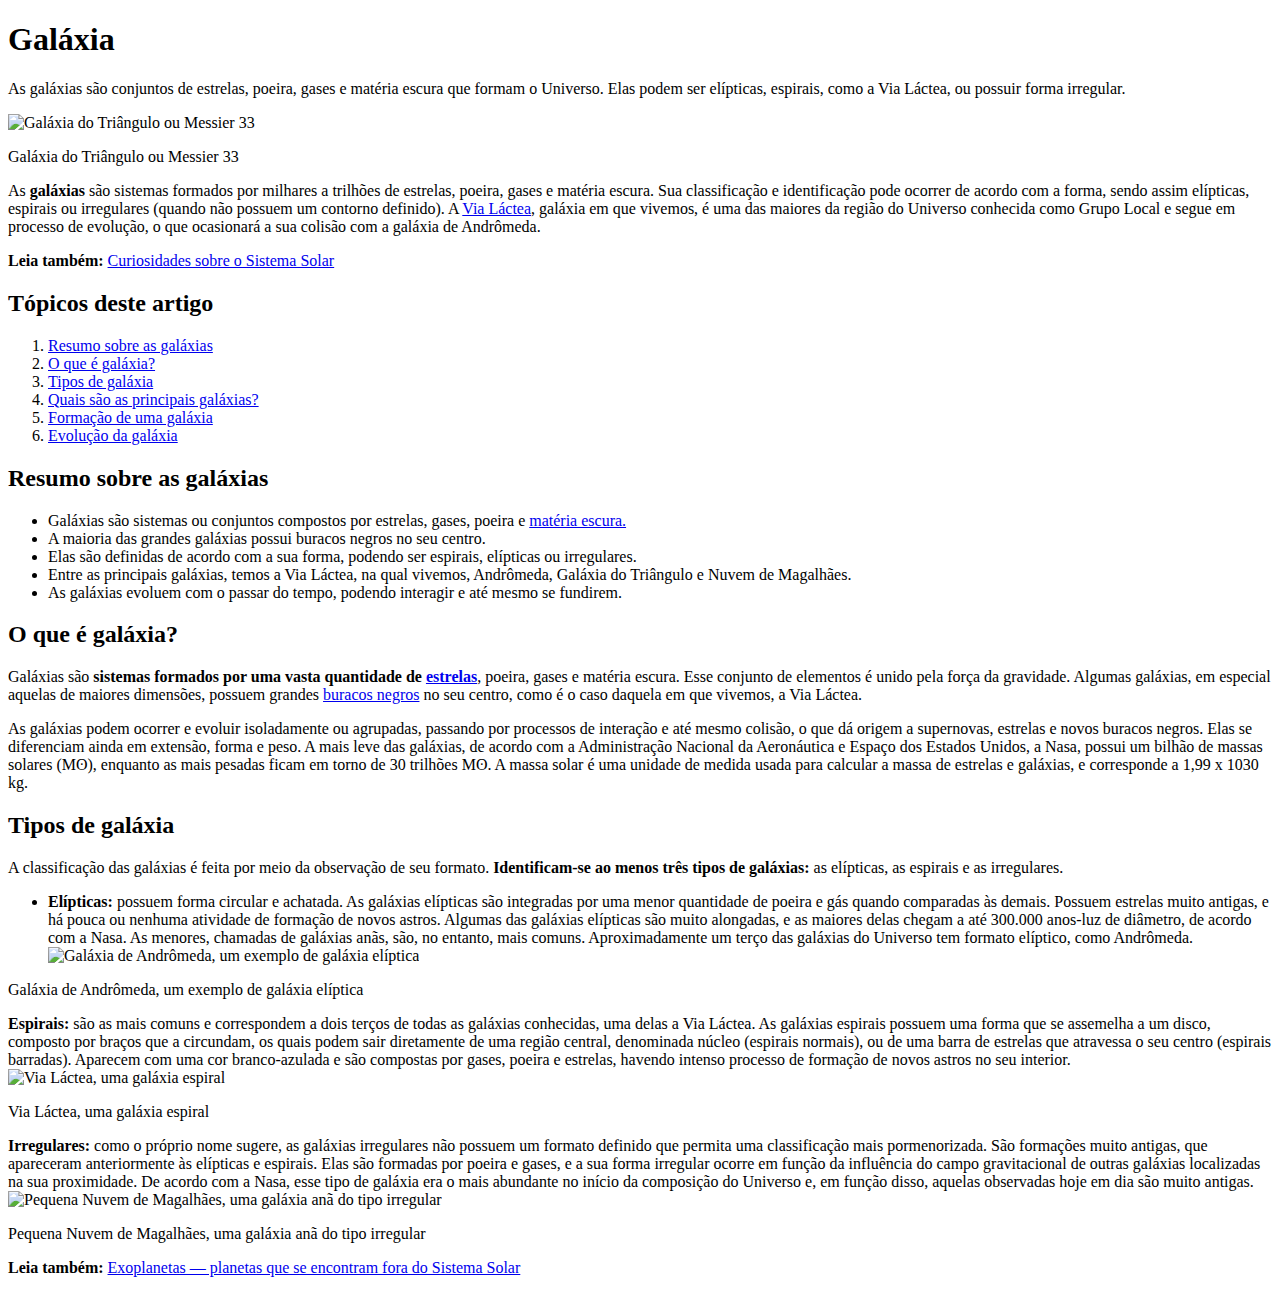
==== index.html @ 1583db10 "Edicao Pagina" ====
<!DOCTYPE html>
<html lang="en">
<head>
    <meta charset="UTF-8">
    <meta http-equiv="X-UA-Compatible" content="IE=edge">
    <meta name="viewport" content="width=device-width, initial-scale=1.0">
    <title>Galáxia: o que é, tipos, formação, evolução - Brasil Escola</title>
</head>
<body>
    <h1>
        Galáxia
    </h1>
    <p>
        As galáxias são conjuntos de estrelas, poeira, gases e matéria escura que formam o Universo. Elas podem ser elípticas, espirais, como a Via Láctea, ou possuir forma irregular.
    </p>
    <img src="https://s5.static.brasilescola.uol.com.br/be/2021/09/galaxia-do-triangulo.jpg" alt="Galáxia do Triângulo ou Messier 33">
    <p>
        Galáxia do Triângulo ou Messier 33
    </p>
    <p>
        As <b>galáxias</b> são sistemas formados por milhares a trilhões de estrelas, poeira, gases e matéria escura. Sua classificação e identificação pode ocorrer de acordo com a forma, sendo assim elípticas, espirais ou irregulares (quando não possuem um contorno definido). A <a href="https://brasilescola.uol.com.br/geografia/via-lactea.htm">Via Láctea</a>, galáxia em que vivemos, é uma das maiores da região do Universo conhecida como Grupo Local e segue em processo de evolução, o que ocasionará a sua colisão com a galáxia de Andrômeda.
    </p>
    <P>
        <b>Leia também: </b><a href="https://brasilescola.uol.com.br/fisica/curiosidades-sobre-sistema-solar.htm">Curiosidades sobre o Sistema Solar</a>
    </P>
    <h2>
        Tópicos deste artigo
    </h2>
    <ol>
        <li><a href="https://brasilescola.uol.com.br/geografia/galaxia.htm#Resumo+sobre+as+gal%C3%A1xias">Resumo sobre as galáxias</a></li>
        <li><a href="https://brasilescola.uol.com.br/geografia/galaxia.htm#O+que+%C3%A9+gal%C3%A1xia%3F">O que é galáxia?</a></li>
        <li><a href="https://brasilescola.uol.com.br/geografia/galaxia.htm#Tipos+de+gal%C3%A1xia+">Tipos de galáxia</a></li>
        <li><a href="https://brasilescola.uol.com.br/geografia/galaxia.htm#Quais+s%C3%A3o+as+principais+gal%C3%A1xias%3F">Quais são as principais galáxias?</a></li>
        <li><a href="https://brasilescola.uol.com.br/geografia/galaxia.htm#Forma%C3%A7%C3%A3o+de+uma+gal%C3%A1xia">Formação de uma galáxia</a></li>
        <li><a href="https://brasilescola.uol.com.br/geografia/galaxia.htm#Evolu%C3%A7%C3%A3o+da+gal%C3%A1xia+">Evolução da galáxia</a></li>
    </ol>
    <h2>
        Resumo sobre as galáxias
    </h2>
    <ul>
        <li>Galáxias são sistemas ou conjuntos compostos por estrelas, gases, poeira e <a href="https://brasilescola.uol.com.br/o-que-e/fisica/o-que-e-materia-escura.htm">matéria escura.</a></li>
        <li>A maioria das grandes galáxias possui buracos negros no seu centro.</li>
        <li>Elas são definidas de acordo com a sua forma, podendo ser espirais, elípticas ou irregulares.</li>
        <li>Entre as principais galáxias, temos a Via Láctea, na qual vivemos, Andrômeda, Galáxia do Triângulo e Nuvem de Magalhães.</li>
        <li>As galáxias evoluem com o passar do tempo, podendo interagir e até mesmo se fundirem.</li>
    </ul>
    <h2>
        O que é galáxia?
    </h2>
    <p>
        Galáxias são <b>sistemas formados por uma vasta quantidade de <a href="https://brasilescola.uol.com.br/o-que-e/fisica/o-que-sao-estrelas.htm">estrelas</a></b>, poeira, gases e matéria escura. Esse conjunto de elementos é unido pela força da gravidade. Algumas galáxias, em especial aquelas de maiores dimensões, possuem grandes <a href="https://brasilescola.uol.com.br/o-que-e/fisica/o-que-sao-buracos-negros.htm">buracos negros</a> no seu centro, como é o caso daquela em que vivemos, a Via Láctea.
    </p>
    <p>
        As galáxias podem ocorrer e evoluir isoladamente ou agrupadas, passando por processos de interação e até mesmo colisão, o que dá origem a supernovas, estrelas e novos buracos negros. Elas se diferenciam ainda em extensão, forma e peso. A mais leve das galáxias, de acordo com a Administração Nacional da Aeronáutica e Espaço dos Estados Unidos, a Nasa, possui um bilhão de massas solares (Мʘ), enquanto as mais pesadas ficam em torno de 30 trilhões Мʘ. A massa solar é uma unidade de medida usada para calcular a massa de estrelas e galáxias, e corresponde a 1,99 x 1030 kg.
    </p>
    <h2>
        Tipos de galáxia
    </h2>
    <p>
        A classificação das galáxias é feita por meio da observação de seu formato. <b>Identificam-se ao menos três tipos de galáxias:</b> as elípticas, as espirais e as irregulares.
    </p>
    <ul>
        <li><b>Elípticas:</b> possuem forma circular e achatada. As galáxias elípticas são integradas por uma menor quantidade de poeira e gás quando comparadas às demais. Possuem estrelas muito antigas, e há pouca ou nenhuma atividade de formação de novos astros. Algumas das galáxias elípticas são muito alongadas, e as maiores delas chegam a até 300.000 anos-luz de diâmetro, de acordo com a Nasa. As menores, chamadas de galáxias anãs, são, no entanto, mais comuns. Aproximadamente um terço das galáxias do Universo tem formato elíptico, como Andrômeda.
        </li>
        <img src="https://s1.static.brasilescola.uol.com.br/be/2021/09/galaxia-andromeda.jpg" alt="Galáxia de Andrômeda, um exemplo de galáxia elíptica">
    </ul>
    <p>
        Galáxia de Andrômeda, um exemplo de galáxia elíptica
    </p>
    <li>
        <b>Espirais:</b> são as mais comuns e correspondem a dois terços de todas as galáxias conhecidas, uma delas a Via Láctea. As galáxias espirais possuem uma forma que se assemelha a um disco, composto por braços que a circundam, os quais podem sair diretamente de uma região central, denominada núcleo (espirais normais), ou de uma barra de estrelas que atravessa o seu centro (espirais barradas). Aparecem com uma cor branco-azulada e são compostas por gases, poeira e estrelas, havendo intenso processo de formação de novos astros no seu interior.
    </li>
    <img src="https://s3.static.brasilescola.uol.com.br/be/2021/09/via-lactea.jpg" alt="Via Láctea, uma galáxia espiral">
</ul>
<p>
    Via Láctea, uma galáxia espiral
</p>
<li>
    <b>Irregulares:</b> como o próprio nome sugere, as galáxias irregulares não possuem um formato definido que permita uma classificação mais pormenorizada. São formações muito antigas, que apareceram anteriormente às elípticas e espirais. Elas são formadas por poeira e gases, e a sua forma irregular ocorre em função da influência do campo gravitacional de outras galáxias localizadas na sua proximidade. De acordo com a Nasa, esse tipo de galáxia era o mais abundante no início da composição do Universo e, em função disso, aquelas observadas hoje em dia são muito antigas.
</li>
<img src="https://s2.static.brasilescola.uol.com.br/be/2021/09/nuvem-de-magalhaes.jpg" alt="Pequena Nuvem de Magalhães, uma galáxia anã do tipo irregular">
</ul>
<p>
    Pequena Nuvem de Magalhães, uma galáxia anã do tipo irregular
</p>
<p>
    <b>Leia também: </b><a href="https://brasilescola.uol.com.br/geografia/exoplanetas.htm">Exoplanetas — planetas que se encontram fora do Sistema Solar</a>
</p>
</body>
</html>
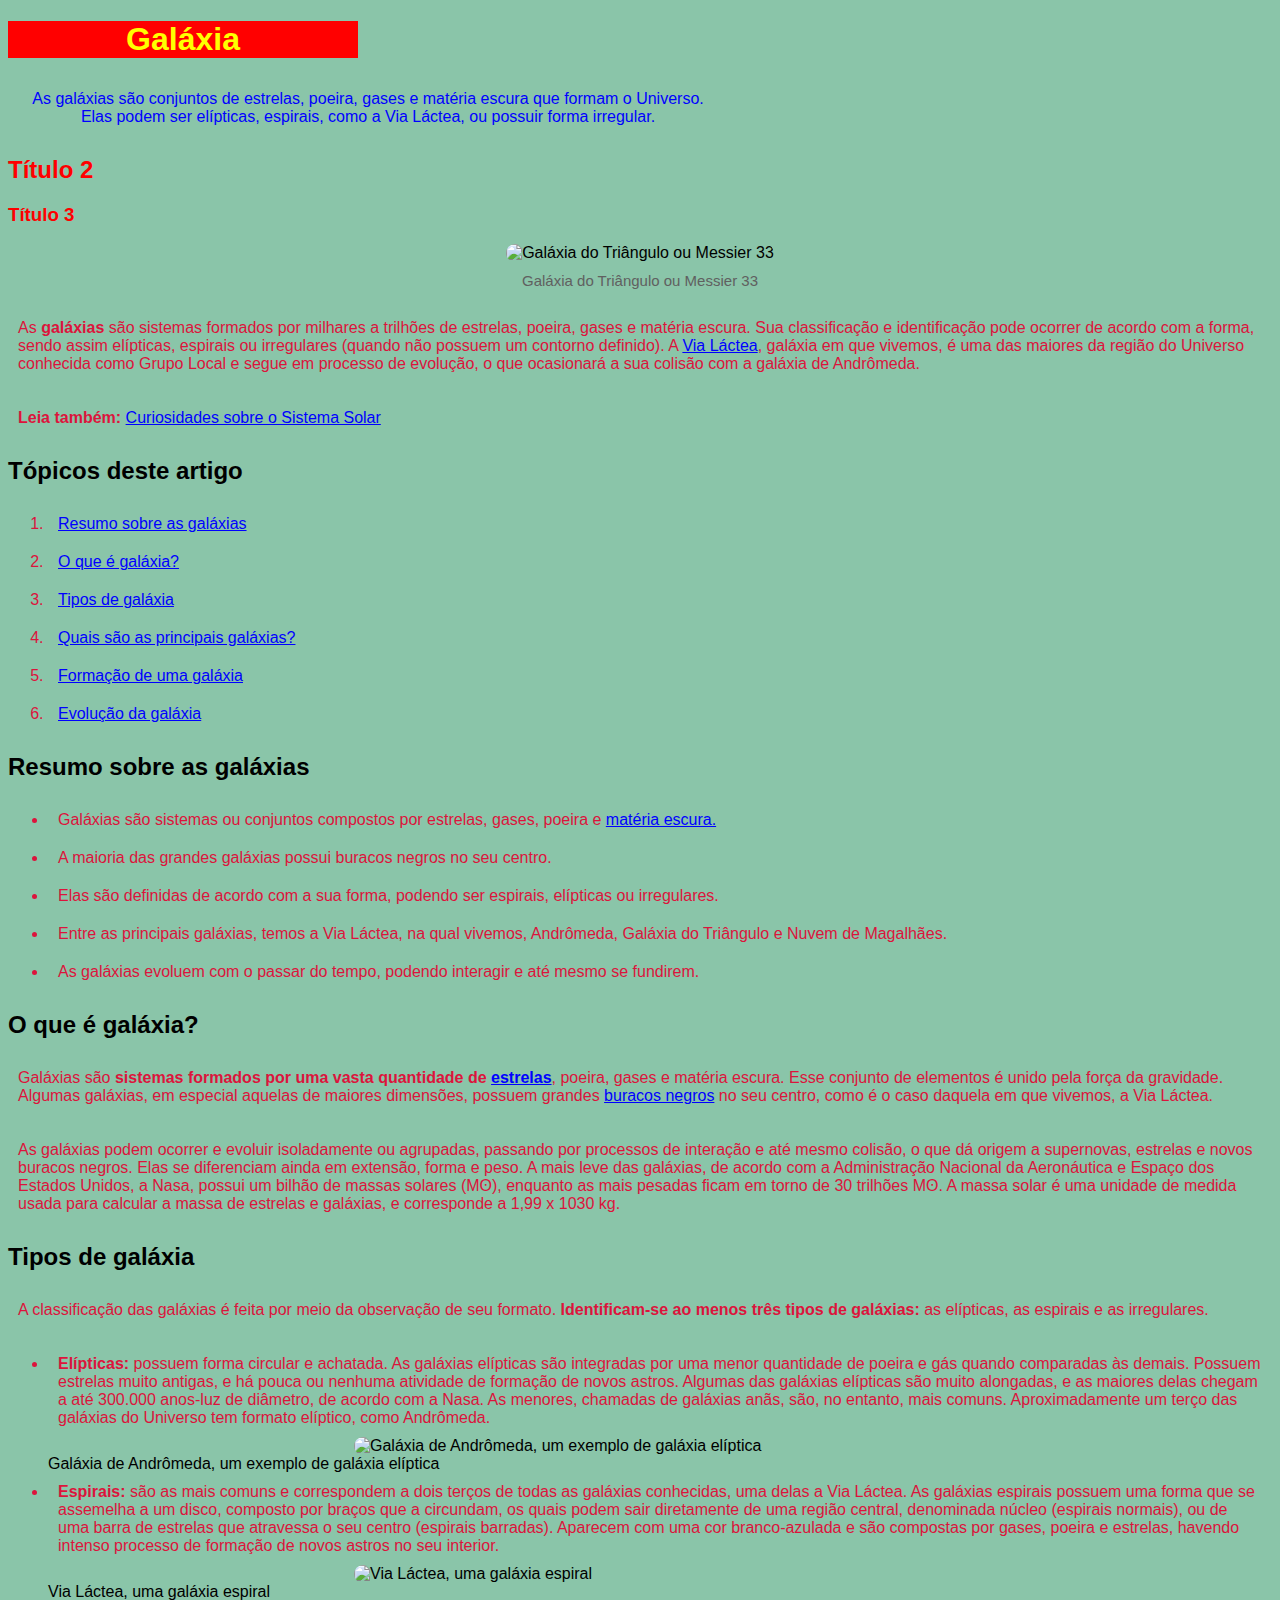
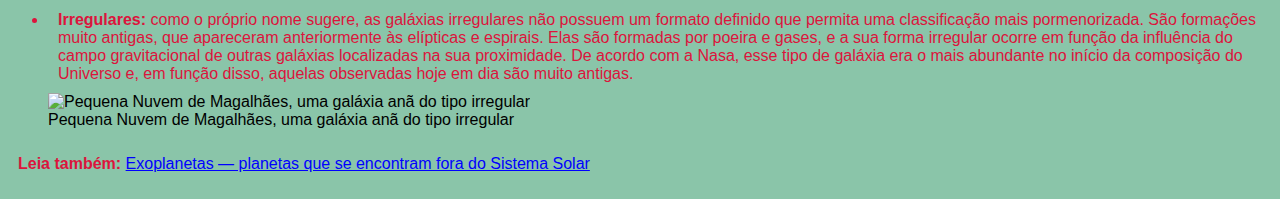
==== commit de5366bd: "Style" ====
--- a/index.html
+++ b/index.html
@@ -1,90 +1,167 @@
 <!DOCTYPE html>
 <html lang="en">
+
 <head>
     <meta charset="UTF-8">
     <meta http-equiv="X-UA-Compatible" content="IE=edge">
     <meta name="viewport" content="width=device-width, initial-scale=1.0">
+    <link rel="stylesheet" href="style.css">
     <title>Galáxia: o que é, tipos, formação, evolução - Brasil Escola</title>
 </head>
+<style>
+    p,
+    li {
+        color: crimson;
+        padding: 10px 10px 10px 10px;
+    }
+
+    a {
+        color: blue;
+    }
+
+    .imagem {
+        display: block;
+        margin-left: auto;
+        margin-right: auto;
+        width: 50%;
+        border-radius: 40px;
+    }
+
+    /*li {
+        color: green;
+        }*/
+</style>
+
 <body>
-    <h1>
+    <h1 style="color: yellow; background-color: red; width: 350px; text-align: center;">
         Galáxia
     </h1>
+    <p style="color: blue; width: 700px; text-align: center;">
+        As galáxias são conjuntos de estrelas, poeira, gases e matéria escura que formam o Universo. Elas podem ser
+        elípticas, espirais, como a Via Láctea, ou possuir forma irregular.
+    </p>
+    <div style="color: red;">
+        <h2>Título 2</h2>
+        <h3>Título 3</h3>
+    </div>
+
+    <div id="img-legend">
+        <img src="https://s5.static.brasilescola.uol.com.br/be/2021/09/galaxia-do-triangulo.jpg"
+            alt="Galáxia do Triângulo ou Messier 33">
+        <figcaption> Galáxia do Triângulo ou Messier 33 </figcaption>
+    </div>
     <p>
-        As galáxias são conjuntos de estrelas, poeira, gases e matéria escura que formam o Universo. Elas podem ser elípticas, espirais, como a Via Láctea, ou possuir forma irregular.
-    </p>
-    <img src="https://s5.static.brasilescola.uol.com.br/be/2021/09/galaxia-do-triangulo.jpg" alt="Galáxia do Triângulo ou Messier 33">
-    <p>
-        Galáxia do Triângulo ou Messier 33
-    </p>
-    <p>
-        As <b>galáxias</b> são sistemas formados por milhares a trilhões de estrelas, poeira, gases e matéria escura. Sua classificação e identificação pode ocorrer de acordo com a forma, sendo assim elípticas, espirais ou irregulares (quando não possuem um contorno definido). A <a href="https://brasilescola.uol.com.br/geografia/via-lactea.htm">Via Láctea</a>, galáxia em que vivemos, é uma das maiores da região do Universo conhecida como Grupo Local e segue em processo de evolução, o que ocasionará a sua colisão com a galáxia de Andrômeda.
+        As <b>galáxias</b> são sistemas formados por milhares a trilhões de estrelas, poeira, gases e matéria escura.
+        Sua classificação e identificação pode ocorrer de acordo com a forma, sendo assim elípticas, espirais ou
+        irregulares (quando não possuem um contorno definido). A <a
+            href="https://brasilescola.uol.com.br/geografia/via-lactea.htm">Via Láctea</a>, galáxia em que vivemos, é
+        uma das maiores da região do Universo conhecida como Grupo Local e segue em processo de evolução, o que
+        ocasionará a sua colisão com a galáxia de Andrômeda.
     </p>
     <P>
-        <b>Leia também: </b><a href="https://brasilescola.uol.com.br/fisica/curiosidades-sobre-sistema-solar.htm">Curiosidades sobre o Sistema Solar</a>
+        <b>Leia também: </b><a
+            href="https://brasilescola.uol.com.br/fisica/curiosidades-sobre-sistema-solar.htm">Curiosidades sobre o
+            Sistema Solar</a>
     </P>
     <h2>
         Tópicos deste artigo
     </h2>
     <ol>
-        <li><a href="https://brasilescola.uol.com.br/geografia/galaxia.htm#Resumo+sobre+as+gal%C3%A1xias">Resumo sobre as galáxias</a></li>
-        <li><a href="https://brasilescola.uol.com.br/geografia/galaxia.htm#O+que+%C3%A9+gal%C3%A1xia%3F">O que é galáxia?</a></li>
-        <li><a href="https://brasilescola.uol.com.br/geografia/galaxia.htm#Tipos+de+gal%C3%A1xia+">Tipos de galáxia</a></li>
-        <li><a href="https://brasilescola.uol.com.br/geografia/galaxia.htm#Quais+s%C3%A3o+as+principais+gal%C3%A1xias%3F">Quais são as principais galáxias?</a></li>
-        <li><a href="https://brasilescola.uol.com.br/geografia/galaxia.htm#Forma%C3%A7%C3%A3o+de+uma+gal%C3%A1xia">Formação de uma galáxia</a></li>
-        <li><a href="https://brasilescola.uol.com.br/geografia/galaxia.htm#Evolu%C3%A7%C3%A3o+da+gal%C3%A1xia+">Evolução da galáxia</a></li>
+        <li><a href="https://brasilescola.uol.com.br/geografia/galaxia.htm#Resumo+sobre+as+gal%C3%A1xias">Resumo sobre
+                as galáxias</a></li>
+        <li><a href="https://brasilescola.uol.com.br/geografia/galaxia.htm#O+que+%C3%A9+gal%C3%A1xia%3F">O que é
+                galáxia?</a></li>
+        <li><a href="https://brasilescola.uol.com.br/geografia/galaxia.htm#Tipos+de+gal%C3%A1xia+">Tipos de galáxia</a>
+        </li>
+        <li><a
+                href="https://brasilescola.uol.com.br/geografia/galaxia.htm#Quais+s%C3%A3o+as+principais+gal%C3%A1xias%3F">Quais
+                são as principais galáxias?</a></li>
+        <li><a href="https://brasilescola.uol.com.br/geografia/galaxia.htm#Forma%C3%A7%C3%A3o+de+uma+gal%C3%A1xia">Formação
+                de uma galáxia</a></li>
+        <li><a href="https://brasilescola.uol.com.br/geografia/galaxia.htm#Evolu%C3%A7%C3%A3o+da+gal%C3%A1xia+">Evolução
+                da galáxia</a></li>
     </ol>
     <h2>
         Resumo sobre as galáxias
     </h2>
     <ul>
-        <li>Galáxias são sistemas ou conjuntos compostos por estrelas, gases, poeira e <a href="https://brasilescola.uol.com.br/o-que-e/fisica/o-que-e-materia-escura.htm">matéria escura.</a></li>
+        <li>Galáxias são sistemas ou conjuntos compostos por estrelas, gases, poeira e <a
+                href="https://brasilescola.uol.com.br/o-que-e/fisica/o-que-e-materia-escura.htm">matéria escura.</a>
+        </li>
         <li>A maioria das grandes galáxias possui buracos negros no seu centro.</li>
         <li>Elas são definidas de acordo com a sua forma, podendo ser espirais, elípticas ou irregulares.</li>
-        <li>Entre as principais galáxias, temos a Via Láctea, na qual vivemos, Andrômeda, Galáxia do Triângulo e Nuvem de Magalhães.</li>
+        <li>Entre as principais galáxias, temos a Via Láctea, na qual vivemos, Andrômeda, Galáxia do Triângulo e Nuvem
+            de Magalhães.</li>
         <li>As galáxias evoluem com o passar do tempo, podendo interagir e até mesmo se fundirem.</li>
     </ul>
     <h2>
         O que é galáxia?
     </h2>
     <p>
-        Galáxias são <b>sistemas formados por uma vasta quantidade de <a href="https://brasilescola.uol.com.br/o-que-e/fisica/o-que-sao-estrelas.htm">estrelas</a></b>, poeira, gases e matéria escura. Esse conjunto de elementos é unido pela força da gravidade. Algumas galáxias, em especial aquelas de maiores dimensões, possuem grandes <a href="https://brasilescola.uol.com.br/o-que-e/fisica/o-que-sao-buracos-negros.htm">buracos negros</a> no seu centro, como é o caso daquela em que vivemos, a Via Láctea.
+        Galáxias são <b>sistemas formados por uma vasta quantidade de <a
+                href="https://brasilescola.uol.com.br/o-que-e/fisica/o-que-sao-estrelas.htm">estrelas</a></b>, poeira,
+        gases e matéria escura. Esse conjunto de elementos é unido pela força da gravidade. Algumas galáxias, em
+        especial aquelas de maiores dimensões, possuem grandes <a
+            href="https://brasilescola.uol.com.br/o-que-e/fisica/o-que-sao-buracos-negros.htm">buracos negros</a> no seu
+        centro, como é o caso daquela em que vivemos, a Via Láctea.
     </p>
     <p>
-        As galáxias podem ocorrer e evoluir isoladamente ou agrupadas, passando por processos de interação e até mesmo colisão, o que dá origem a supernovas, estrelas e novos buracos negros. Elas se diferenciam ainda em extensão, forma e peso. A mais leve das galáxias, de acordo com a Administração Nacional da Aeronáutica e Espaço dos Estados Unidos, a Nasa, possui um bilhão de massas solares (Мʘ), enquanto as mais pesadas ficam em torno de 30 trilhões Мʘ. A massa solar é uma unidade de medida usada para calcular a massa de estrelas e galáxias, e corresponde a 1,99 x 1030 kg.
+        As galáxias podem ocorrer e evoluir isoladamente ou agrupadas, passando por processos de interação e até mesmo
+        colisão, o que dá origem a supernovas, estrelas e novos buracos negros. Elas se diferenciam ainda em extensão,
+        forma e peso. A mais leve das galáxias, de acordo com a Administração Nacional da Aeronáutica e Espaço dos
+        Estados Unidos, a Nasa, possui um bilhão de massas solares (Мʘ), enquanto as mais pesadas ficam em torno de 30
+        trilhões Мʘ. A massa solar é uma unidade de medida usada para calcular a massa de estrelas e galáxias, e
+        corresponde a 1,99 x 1030 kg.
     </p>
     <h2>
         Tipos de galáxia
     </h2>
     <p>
-        A classificação das galáxias é feita por meio da observação de seu formato. <b>Identificam-se ao menos três tipos de galáxias:</b> as elípticas, as espirais e as irregulares.
+        A classificação das galáxias é feita por meio da observação de seu formato. <b>Identificam-se ao menos três
+            tipos de galáxias:</b> as elípticas, as espirais e as irregulares.
     </p>
     <ul>
-        <li><b>Elípticas:</b> possuem forma circular e achatada. As galáxias elípticas são integradas por uma menor quantidade de poeira e gás quando comparadas às demais. Possuem estrelas muito antigas, e há pouca ou nenhuma atividade de formação de novos astros. Algumas das galáxias elípticas são muito alongadas, e as maiores delas chegam a até 300.000 anos-luz de diâmetro, de acordo com a Nasa. As menores, chamadas de galáxias anãs, são, no entanto, mais comuns. Aproximadamente um terço das galáxias do Universo tem formato elíptico, como Andrômeda.
+        <li>
+            <b>Elípticas:</b> possuem forma circular e achatada. As galáxias elípticas são integradas por uma menor
+            quantidade de poeira e gás quando comparadas às demais. Possuem estrelas muito antigas, e há pouca ou
+            nenhuma atividade de formação de novos astros. Algumas das galáxias elípticas são muito alongadas, e as
+            maiores delas chegam a até 300.000 anos-luz de diâmetro, de acordo com a Nasa. As menores, chamadas de
+            galáxias anãs, são, no entanto, mais comuns. Aproximadamente um terço das galáxias do Universo tem formato
+            elíptico, como Andrômeda.
         </li>
-        <img src="https://s1.static.brasilescola.uol.com.br/be/2021/09/galaxia-andromeda.jpg" alt="Galáxia de Andrômeda, um exemplo de galáxia elíptica">
+        <img class="imagem" src="https://s1.static.brasilescola.uol.com.br/be/2021/09/galaxia-andromeda.jpg"
+            alt="Galáxia de Andrômeda, um exemplo de galáxia elíptica">
+        <figcaption> Galáxia de Andrômeda, um exemplo de galáxia elíptica </figcaption>
+
+        <li>
+            <b>Espirais:</b> são as mais comuns e correspondem a dois terços de todas as galáxias conhecidas, uma delas
+            a Via Láctea. As galáxias espirais possuem uma forma que se assemelha a um disco, composto por braços que a
+            circundam, os quais podem sair diretamente de uma região central, denominada núcleo (espirais normais), ou
+            de uma barra de estrelas que atravessa o seu centro (espirais barradas). Aparecem com uma cor branco-azulada
+            e são compostas por gases, poeira e estrelas, havendo intenso processo de formação de novos astros no seu
+            interior.
+        </li>
+        <img class="imagem" src="https://s3.static.brasilescola.uol.com.br/be/2021/09/via-lactea.jpg"
+            alt="Via Láctea, uma galáxia espiral">
+        <figcaption> Via Láctea, uma galáxia espiral </figcaption>
+
+        <li>
+            <b>Irregulares:</b> como o próprio nome sugere, as galáxias irregulares não possuem um formato definido que
+            permita uma classificação mais pormenorizada. São formações muito antigas, que apareceram anteriormente às
+            elípticas e espirais. Elas são formadas por poeira e gases, e a sua forma irregular ocorre em função da
+            influência do campo gravitacional de outras galáxias localizadas na sua proximidade. De acordo com a Nasa,
+            esse tipo de galáxia era o mais abundante no início da composição do Universo e, em função disso, aquelas
+            observadas hoje em dia são muito antigas.
+        </li>
+        <img src="https://s2.static.brasilescola.uol.com.br/be/2021/09/nuvem-de-magalhaes.jpg"
+            alt="Pequena Nuvem de Magalhães, uma galáxia anã do tipo irregular">
+        <figcaption> Pequena Nuvem de Magalhães, uma galáxia anã do tipo irregular </figcaption>
     </ul>
+
     <p>
-        Galáxia de Andrômeda, um exemplo de galáxia elíptica
+        <b>Leia também: </b><a href="https://brasilescola.uol.com.br/geografia/exoplanetas.htm">Exoplanetas — planetas
+            que se encontram fora do Sistema Solar</a>
     </p>
-    <li>
-        <b>Espirais:</b> são as mais comuns e correspondem a dois terços de todas as galáxias conhecidas, uma delas a Via Láctea. As galáxias espirais possuem uma forma que se assemelha a um disco, composto por braços que a circundam, os quais podem sair diretamente de uma região central, denominada núcleo (espirais normais), ou de uma barra de estrelas que atravessa o seu centro (espirais barradas). Aparecem com uma cor branco-azulada e são compostas por gases, poeira e estrelas, havendo intenso processo de formação de novos astros no seu interior.
-    </li>
-    <img src="https://s3.static.brasilescola.uol.com.br/be/2021/09/via-lactea.jpg" alt="Via Láctea, uma galáxia espiral">
-</ul>
-<p>
-    Via Láctea, uma galáxia espiral
-</p>
-<li>
-    <b>Irregulares:</b> como o próprio nome sugere, as galáxias irregulares não possuem um formato definido que permita uma classificação mais pormenorizada. São formações muito antigas, que apareceram anteriormente às elípticas e espirais. Elas são formadas por poeira e gases, e a sua forma irregular ocorre em função da influência do campo gravitacional de outras galáxias localizadas na sua proximidade. De acordo com a Nasa, esse tipo de galáxia era o mais abundante no início da composição do Universo e, em função disso, aquelas observadas hoje em dia são muito antigas.
-</li>
-<img src="https://s2.static.brasilescola.uol.com.br/be/2021/09/nuvem-de-magalhaes.jpg" alt="Pequena Nuvem de Magalhães, uma galáxia anã do tipo irregular">
-</ul>
-<p>
-    Pequena Nuvem de Magalhães, uma galáxia anã do tipo irregular
-</p>
-<p>
-    <b>Leia também: </b><a href="https://brasilescola.uol.com.br/geografia/exoplanetas.htm">Exoplanetas — planetas que se encontram fora do Sistema Solar</a>
-</p>
 </body>
+
 </html>--- a/style.css
+++ b/style.css
@@ -0,0 +1,25 @@
+body {
+    font-family: Verdana, Geneva, Tahoma, sans-serif;
+    background-color: rgb(138, 197, 169);
+}
+#img-legend > figcaption {
+    font-size: 15px;
+    font-weight: 300;
+    width: -webkit-fit-content;
+    width: -moz-fit-content;
+    width: fit-content;
+    margin: auto;
+    color: #606060;
+    margin-top: 10px;
+    margin-bottom: 20px;
+}
+#img-legend {
+    text-align: center;
+}
+div > img {
+    border-radius: 40px;
+}
+
+/* #img-legend > img {
+    border-radius: 40px;
+}